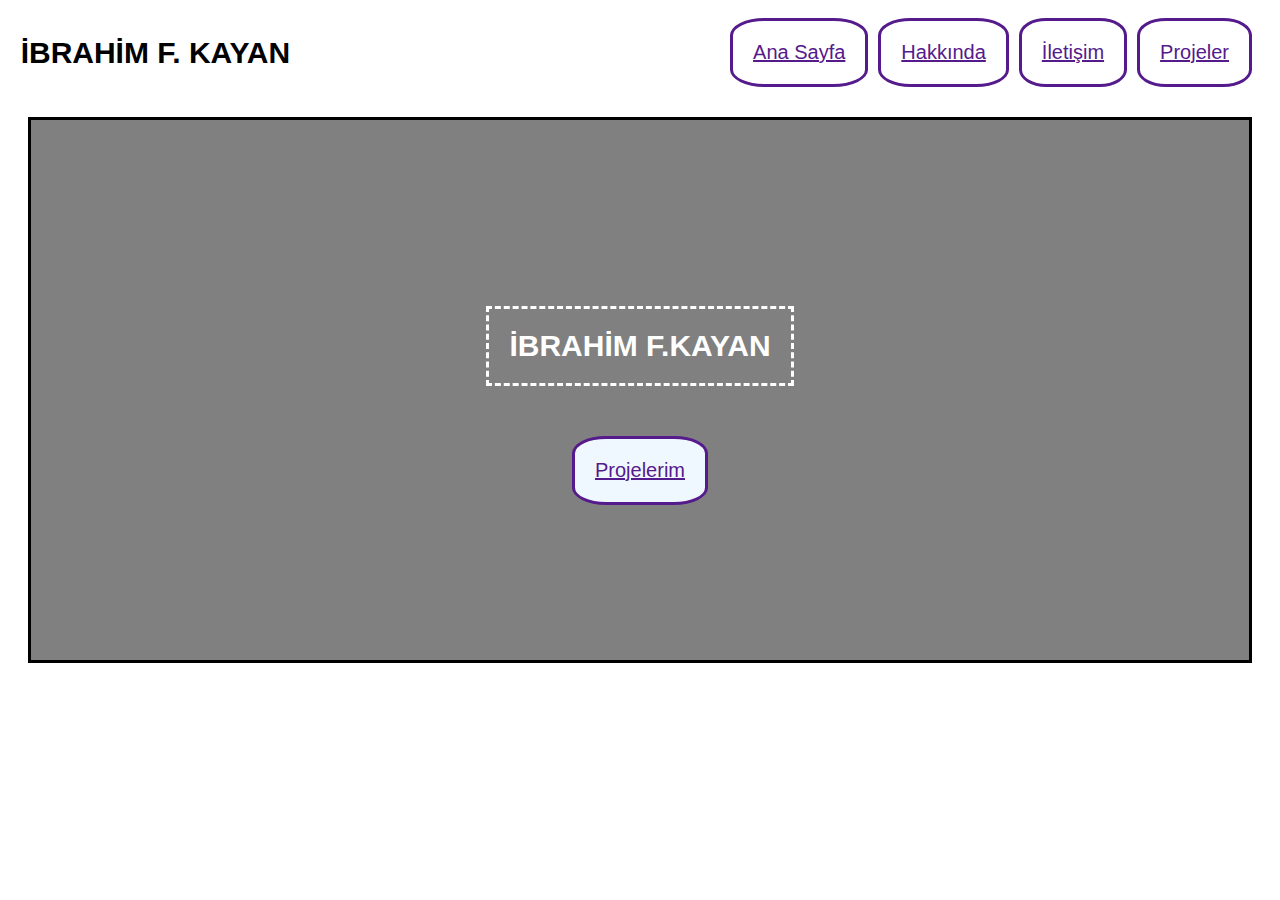
==== index.html @ a6047cc2 "commit" ====
<!DOCTYPE html>
<html lang="tr">
  <head>
    <meta charset="UTF-8" />
    <meta name="viewport" content="width=device-width, initial-scale=1.0" />
    <link href=".//style/index.css" type="text/css" rel="stylesheet" />
    <title>Portfolyom</title>
    <link rel="preconnect" href="https://fonts.googleapis.com" />
    <link rel="preconnect" href="https://fonts.gstatic.com" crossorigin />
    <link
      href="https://fonts.googleapis.com/css2?family=Orbitron&display=swap"
      rel="stylesheet"
    />
  </head>
  <body>
    <header class="container">
      <div class="header-all">
        <h1 class="isim">İBRAHİM F. KAYAN</h1>
        <div class="header">
          <a href="">Ana Sayfa</a>
          <a href="">Hakkında</a>
          <a href="">İletişim</a>
          <a href="">Projeler</a>
        </div>
      </div>
    </header>

    <section class="main">
      <div class="mainicerik">
        <p>İBRAHİM F.KAYAN</p>
        <a href="">Projelerim</a>
      </div>
    </section>
  </body>
</html>
---- style/index.css ----
/* CSS stillerinizi buraya girin */
* {
  font-family: "Nunito", sans-serif;
  font-size: 20px;
}

.container {
  width: 100%;
}

.header-all {
  display: flex;
  justify-content: space-between;
  align-items: center;
  margin-left: 1%;
}

.isim {
  font-size: 30px;
}

.header {
  margin-right: 10px;
  list-style-type: none;
  padding: 10px;
  display: flex;
  flex-direction: row;
  gap: 10px;
  justify-content: right;
}

.header a {
  background-color: alice;
  padding: 20px;
  border-radius: 25%;
  border-style: solid;
}

.mainicerik {
  display: flex;
  flex-direction: column;
  align-items: center;
  justify-content: center;
  margin: 20px;
  padding: 120px;
  width: auto;
  height: 300px;
  background-color: gray;
  background-image: url("https://picsum.photos/2400/600");
  border-style: solid;
}

.mainicerik p {
  font-weight: bold;
  font-size: 30px;
  color: white;
  border-style: dashed;
  margin-bottom: 50px;
  padding: 20px;
}
.mainicerik a {
  background-color: aliceblue;
  padding: 20px;
  border-radius: 25%;
  border-style: solid;
}
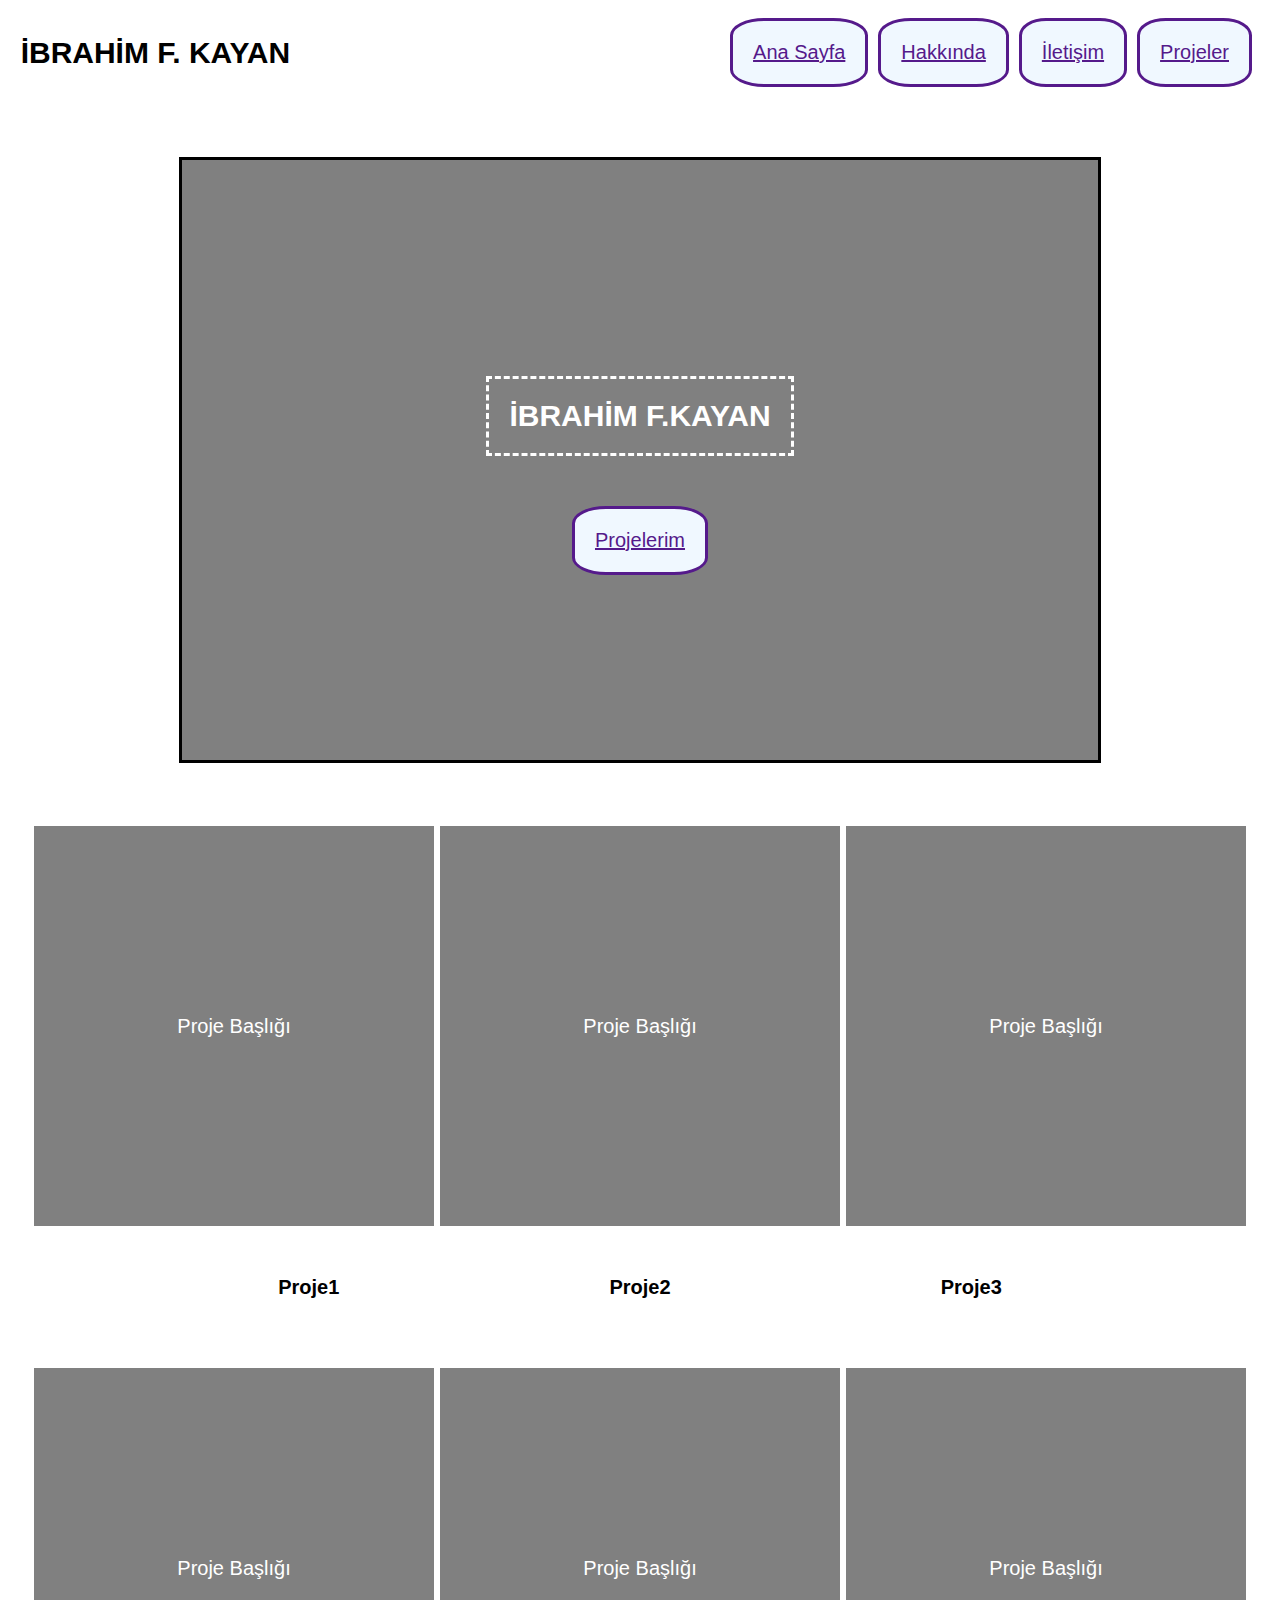
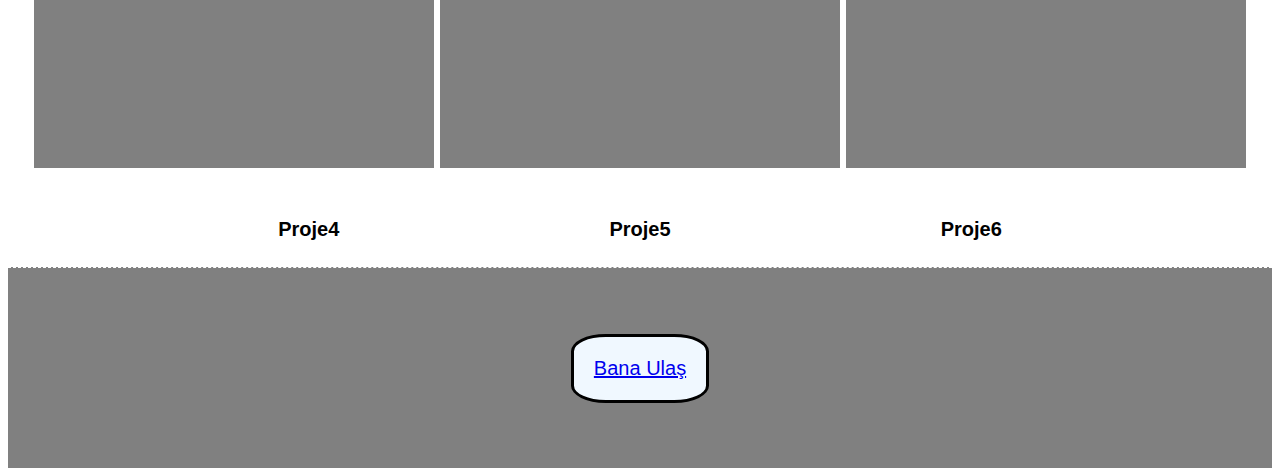
==== commit 743ae19b: "commit" ====
--- a/index.html
+++ b/index.html
@@ -12,7 +12,7 @@
       rel="stylesheet"
     />
   </head>
-  <body>
+  <body class="container>
     <header class="container">
       <div class="header-all">
         <h1 class="isim">İBRAHİM F. KAYAN</h1>
@@ -31,5 +31,36 @@
         <a href="">Projelerim</a>
       </div>
     </section>
+
+    <section class="proje_ust">
+      <div class="proje">
+        <a1 href="">Proje Başlığı</a1>
+        <a2 href="">Proje Başlığı</a2>
+        <a3 href="">Proje Başlığı</a3>
+      </div>
+      <div class="yazi1">
+        <h4>Proje1</h4>
+        <h4>Proje2</h4>
+        <h4>Proje3</h4>
+      </div>
+    </section>
+    <section class="proje_alt">
+      <div class="proje">
+        <a4 href="">Proje Başlığı</a4>
+        <a5 href="">Proje Başlığı</a5>
+        <a6 href="">Proje Başlığı</a6>
+      </div>
+      <div class="yazi2">
+        <h4>Proje4</h4>
+        <h4>Proje5</h4>
+        <h4>Proje6</h4>
+      </div>
+    </section>
+
+    <footer>
+      <div class="footer-content">
+        <a href="#">Bana Ulaş </a>
+      </div>
+    </footer>
   </body>
 </html>
--- a/style/index.css
+++ b/style/index.css
@@ -30,10 +30,16 @@
 }
 
 .header a {
-  background-color: alice;
+  background-color: aliceblue;
   padding: 20px;
   border-radius: 25%;
   border-style: solid;
+}
+
+.main {
+  display: flex;
+  justify-content: center;
+  margin: 60px;
 }
 
 .mainicerik {
@@ -41,10 +47,8 @@
   flex-direction: column;
   align-items: center;
   justify-content: center;
-  margin: 20px;
-  padding: 120px;
-  width: auto;
-  height: 300px;
+  width: 80%;
+  height: 600px;
   background-color: gray;
   background-image: url("https://picsum.photos/2400/600");
   border-style: solid;
@@ -64,3 +68,78 @@
   border-radius: 25%;
   border-style: solid;
 }
+
+.proje {
+  display: flex;
+  flex-direction: row;
+  align-items: center;
+  justify-content: center;
+}
+.proje a1,
+a2,
+a3 {
+  display: flex;
+  flex-direction: column;
+  align-items: center;
+  justify-content: space-evenly;
+  width: 400px;
+  height: 400px;
+  color: white;
+  background-color: gray;
+  background-image: url("https://picsum.photos/2400/600");
+  border-style: solid;
+  margin-bottom: 20px;
+}
+
+.yazi1 {
+  display: flex;
+  flex-direction: row;
+  align-items: center;
+  justify-content: space-evenly;
+  margin-bottom: 40px;
+}
+
+.proje a4,
+a5,
+a6 {
+  display: flex;
+  flex-direction: column;
+  align-items: center;
+  justify-content: space-evenly;
+  width: 400px;
+  height: 400px;
+  color: white;
+  background-color: gray;
+  background-image: url("https://picsum.photos/2400/600");
+  border-style: solid;
+  margin-bottom: 20px;
+}
+
+.yazi2 {
+  display: flex;
+  flex-direction: row;
+  align-items: center;
+  justify-content: space-evenly;
+}
+
+footer {
+  display: flex;
+  width: 100%;
+  height: 200px;
+  background-color: gray;
+  border-top: 1px dashed white;
+  align-items: center;
+  justify-content: center;
+  text-decoration: none;
+}
+
+.footer-content {
+  color: black;
+  text-decoration: none;
+  background-color: aliceblue;
+  border-style: solid;
+  padding: 20px;
+  border-radius: 25%;
+  justify-content: center;
+  align-items: center;
+}
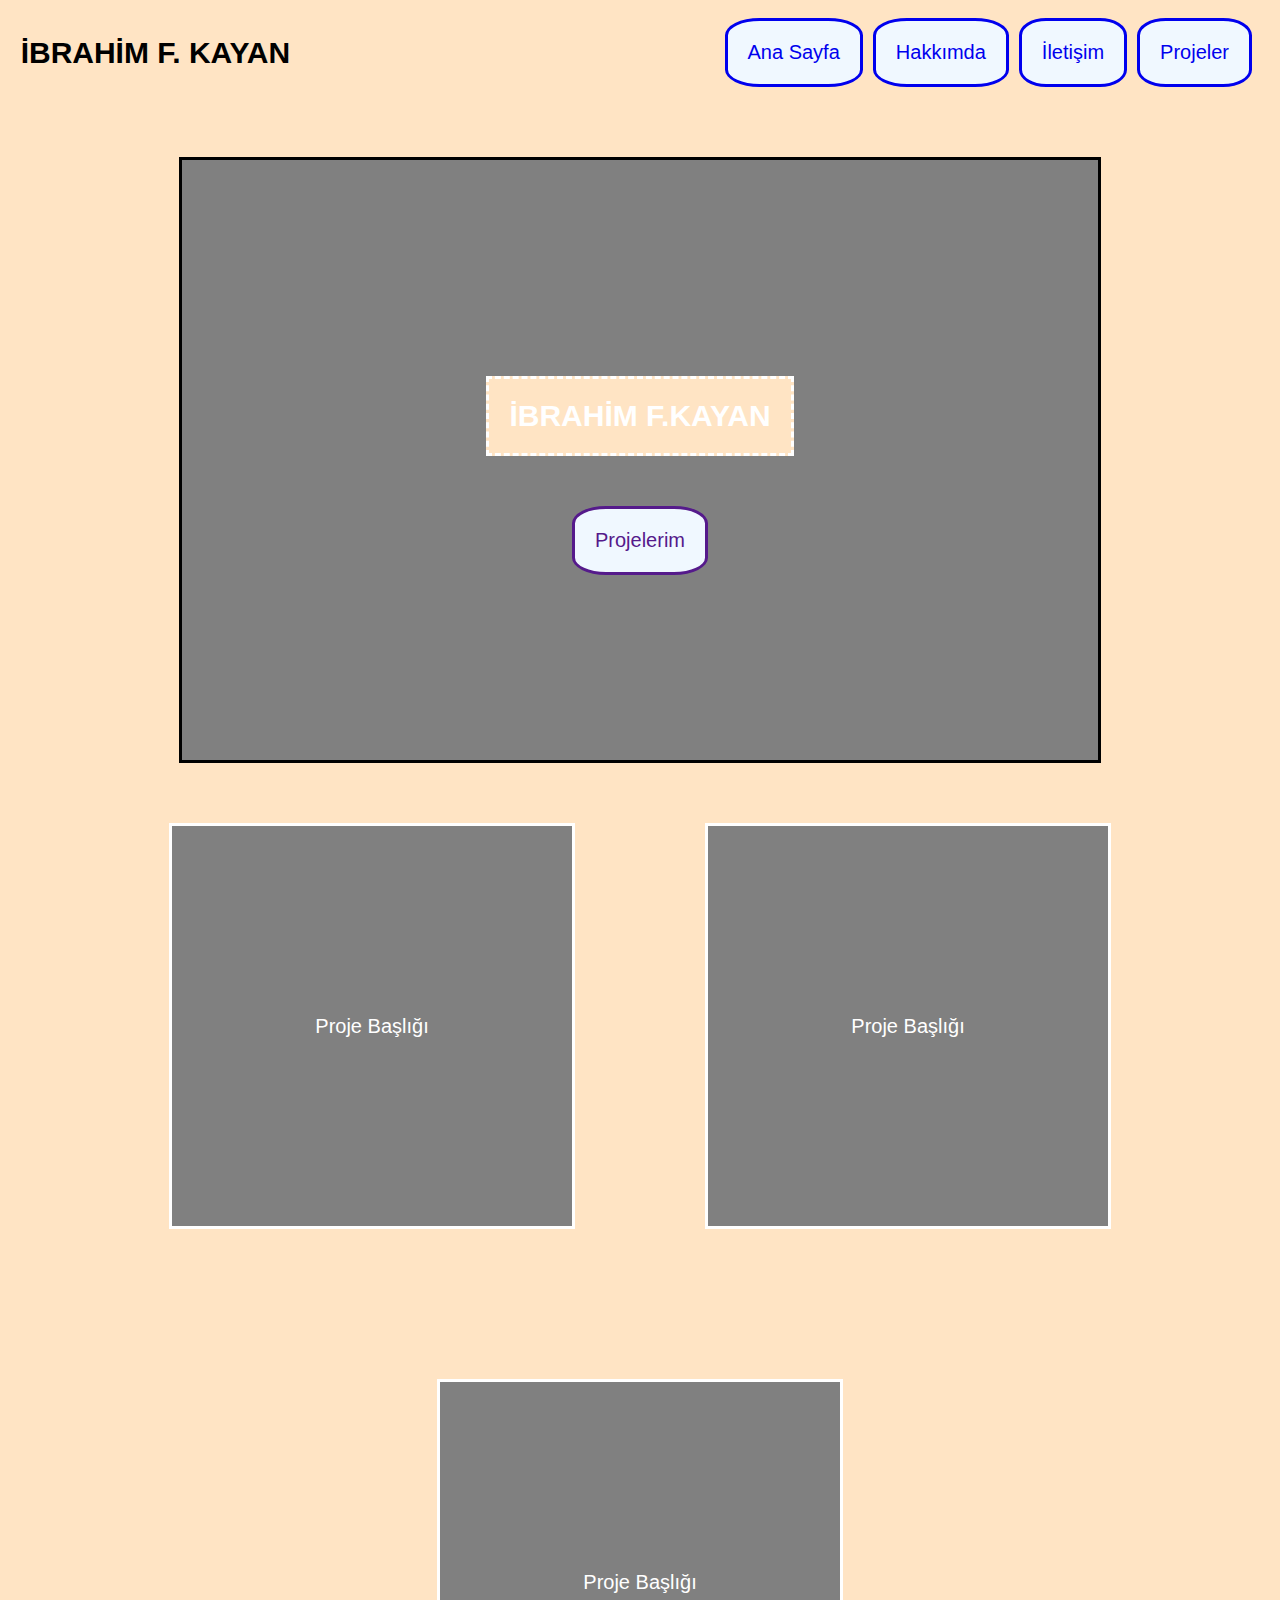
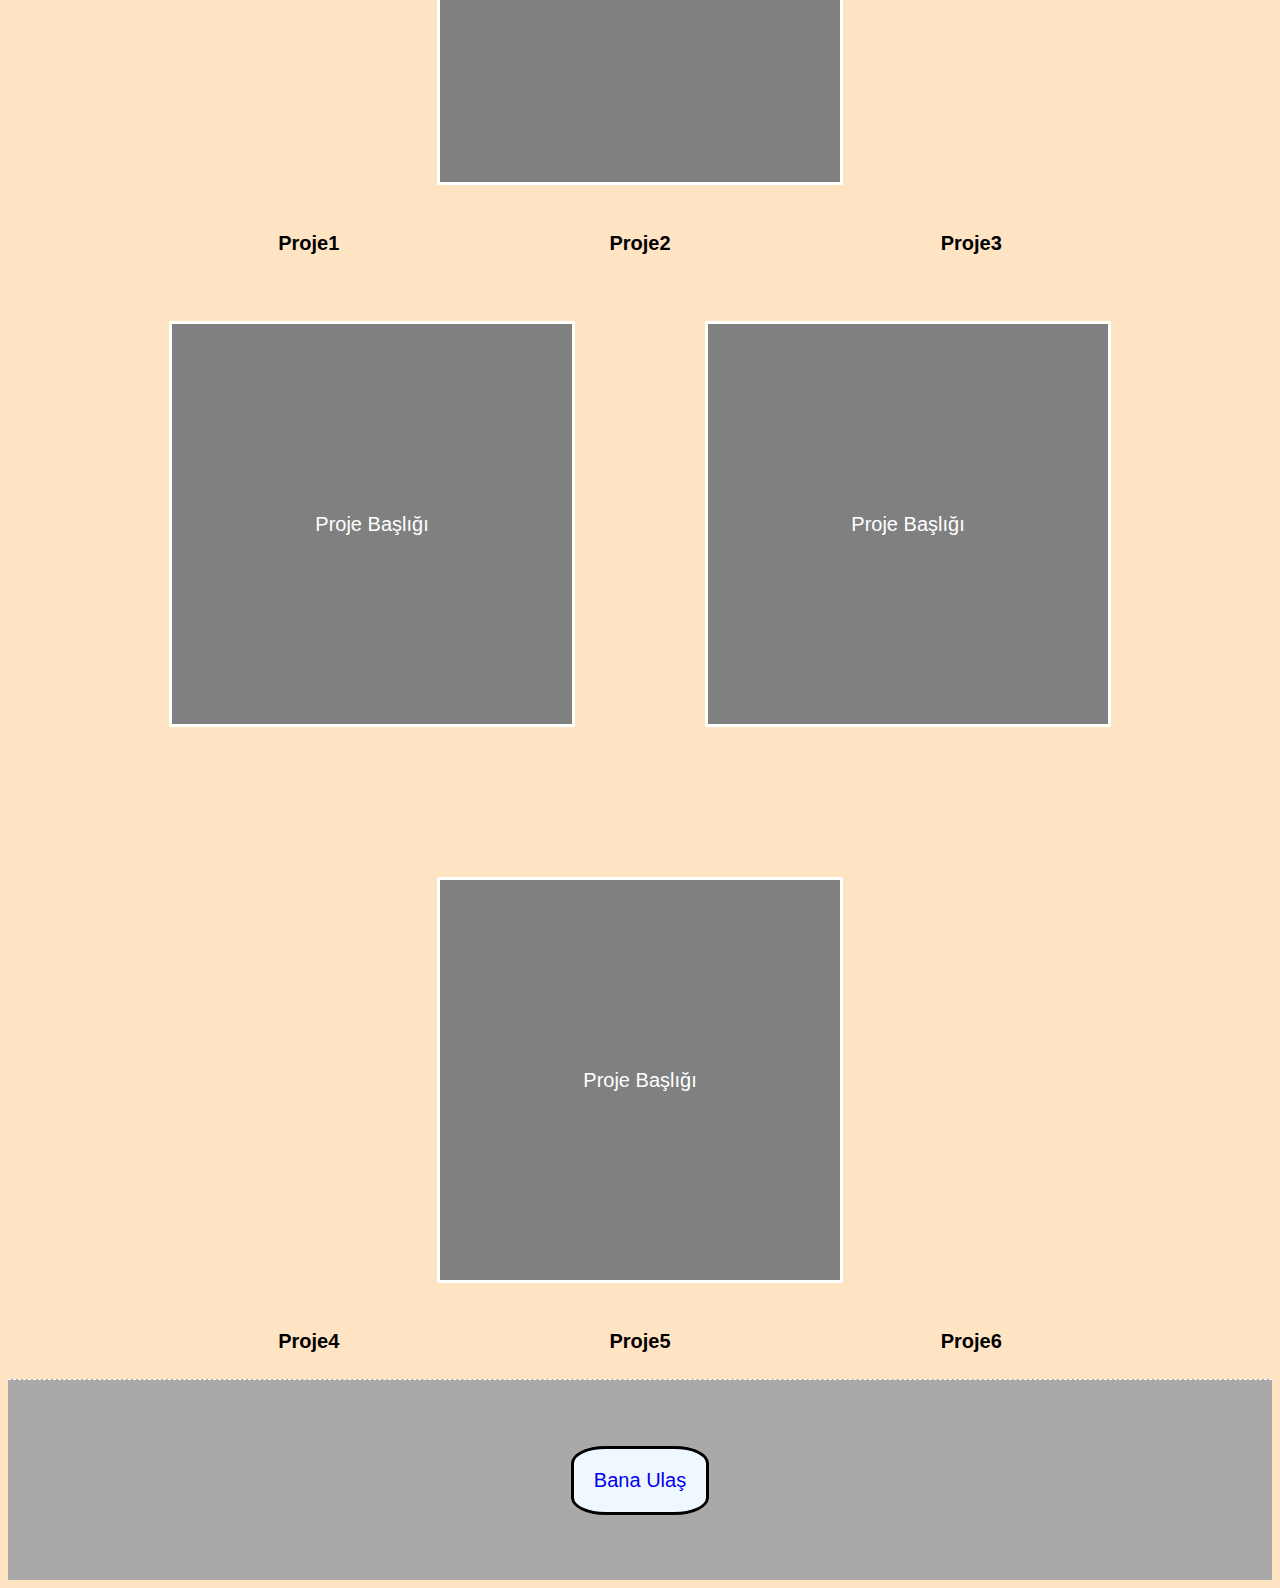
==== commit 8549f3ee: "commit" ====
--- a/index.html
+++ b/index.html
@@ -17,10 +17,10 @@
       <div class="header-all">
         <h1 class="isim">İBRAHİM F. KAYAN</h1>
         <div class="header">
-          <a href="">Ana Sayfa</a>
-          <a href="">Hakkında</a>
-          <a href="">İletişim</a>
-          <a href="">Projeler</a>
+          <a href=".//index.html">Ana Sayfa</a>
+          <a href=".//about.html">Hakkımda</a>
+          <a href=".//contact.html">İletişim</a>
+          <a href=".//projects.html">Projeler</a>
         </div>
       </div>
     </header>
@@ -59,7 +59,7 @@
 
     <footer>
       <div class="footer-content">
-        <a href="#">Bana Ulaş </a>
+        <a href="mailto:ibrahimfevzi@gmail.com">Bana Ulaş </a>
       </div>
     </footer>
   </body>
--- a/style/index.css
+++ b/style/index.css
@@ -2,6 +2,7 @@
 * {
   font-family: "Nunito", sans-serif;
   font-size: 20px;
+  background-color: bisque;
 }
 
 .container {
@@ -34,12 +35,14 @@
   padding: 20px;
   border-radius: 25%;
   border-style: solid;
+  text-decoration: none;
 }
 
 .main {
   display: flex;
   justify-content: center;
   margin: 60px;
+  flex-wrap: wrap;
 }
 
 .mainicerik {
@@ -67,6 +70,7 @@
   padding: 20px;
   border-radius: 25%;
   border-style: solid;
+  text-decoration: none;
 }
 
 .proje {
@@ -74,6 +78,8 @@
   flex-direction: row;
   align-items: center;
   justify-content: center;
+  gap: 130px;
+  flex-wrap: wrap;
 }
 .proje a1,
 a2,
@@ -97,6 +103,7 @@
   align-items: center;
   justify-content: space-evenly;
   margin-bottom: 40px;
+  flex-wrap: wrap;
 }
 
 .proje a4,
@@ -120,13 +127,14 @@
   flex-direction: row;
   align-items: center;
   justify-content: space-evenly;
+  flex-wrap: wrap;
 }
 
 footer {
   display: flex;
   width: 100%;
   height: 200px;
-  background-color: gray;
+  background-color: darkgrey;
   border-top: 1px dashed white;
   align-items: center;
   justify-content: center;
@@ -135,7 +143,6 @@
 
 .footer-content {
   color: black;
-  text-decoration: none;
   background-color: aliceblue;
   border-style: solid;
   padding: 20px;
@@ -143,3 +150,8 @@
   justify-content: center;
   align-items: center;
 }
+
+.footer-content a {
+  text-decoration: none;
+  background-color: aliceblue;
+}
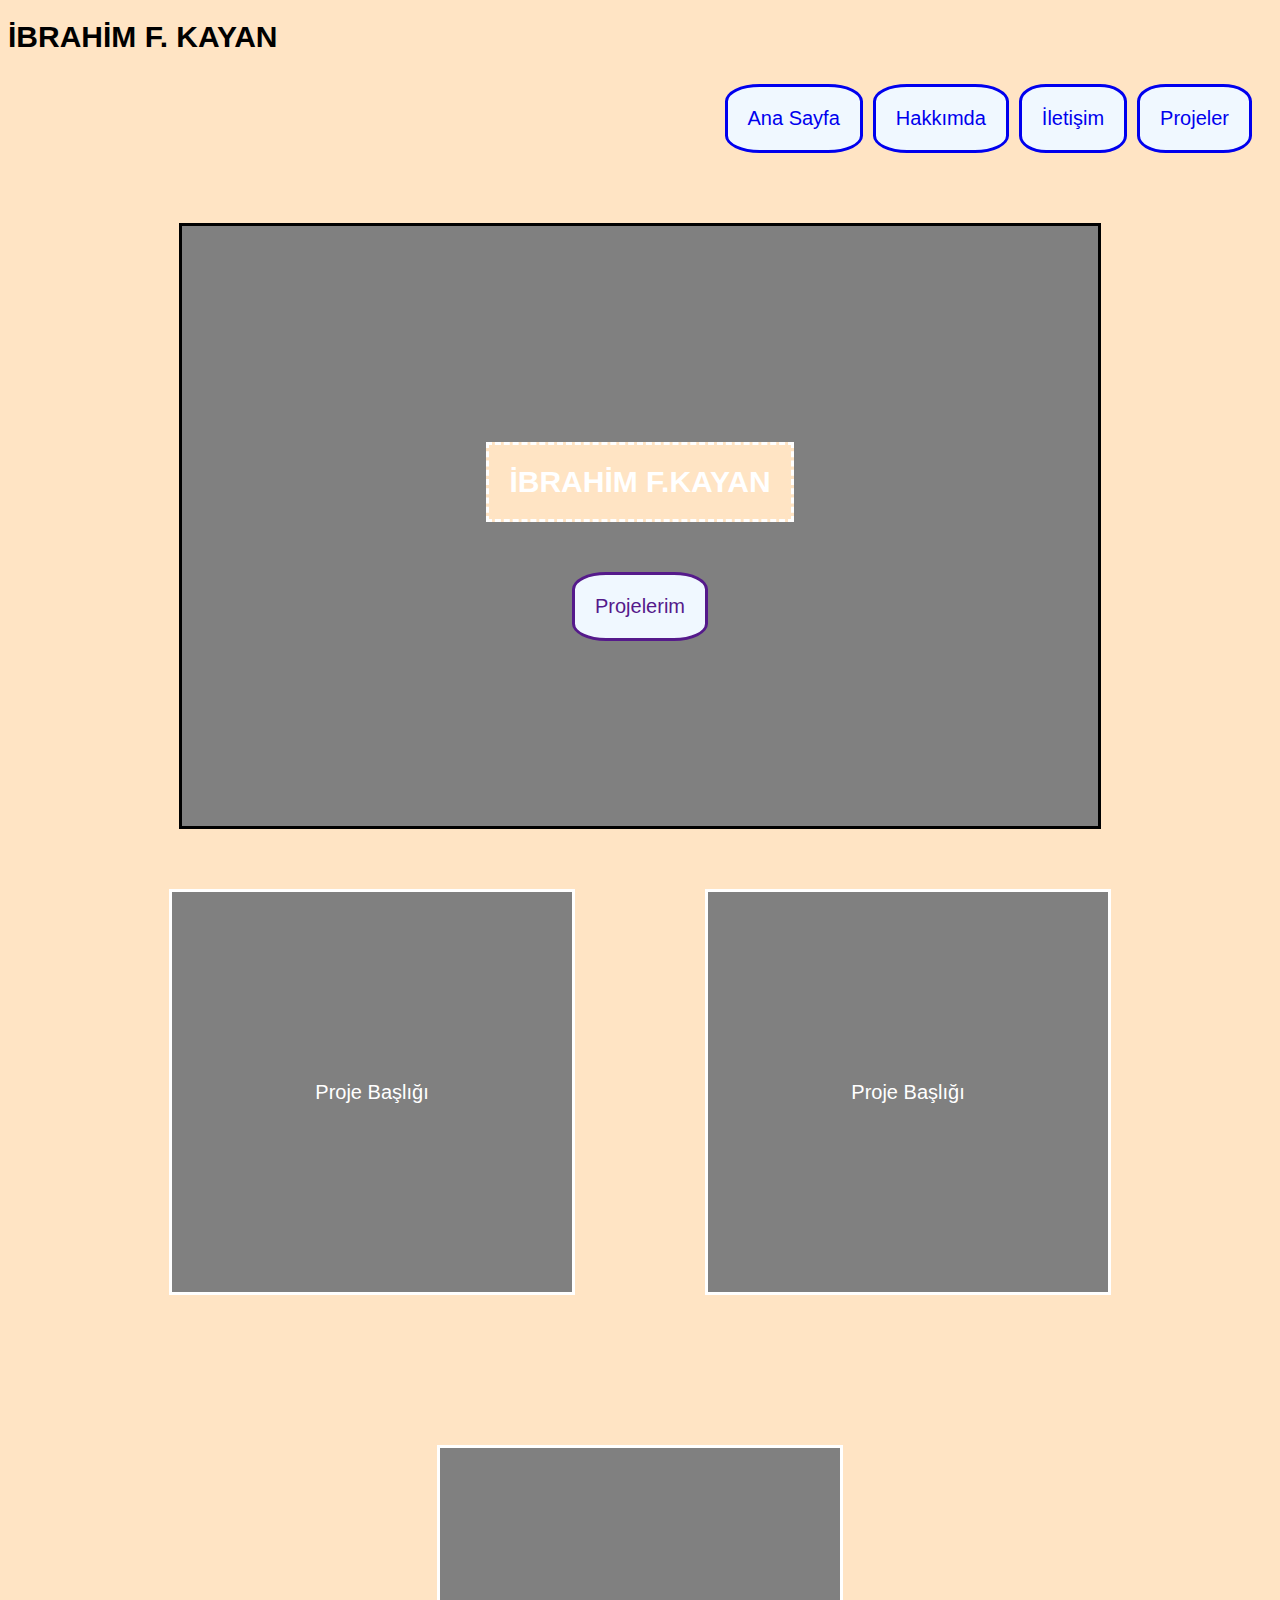
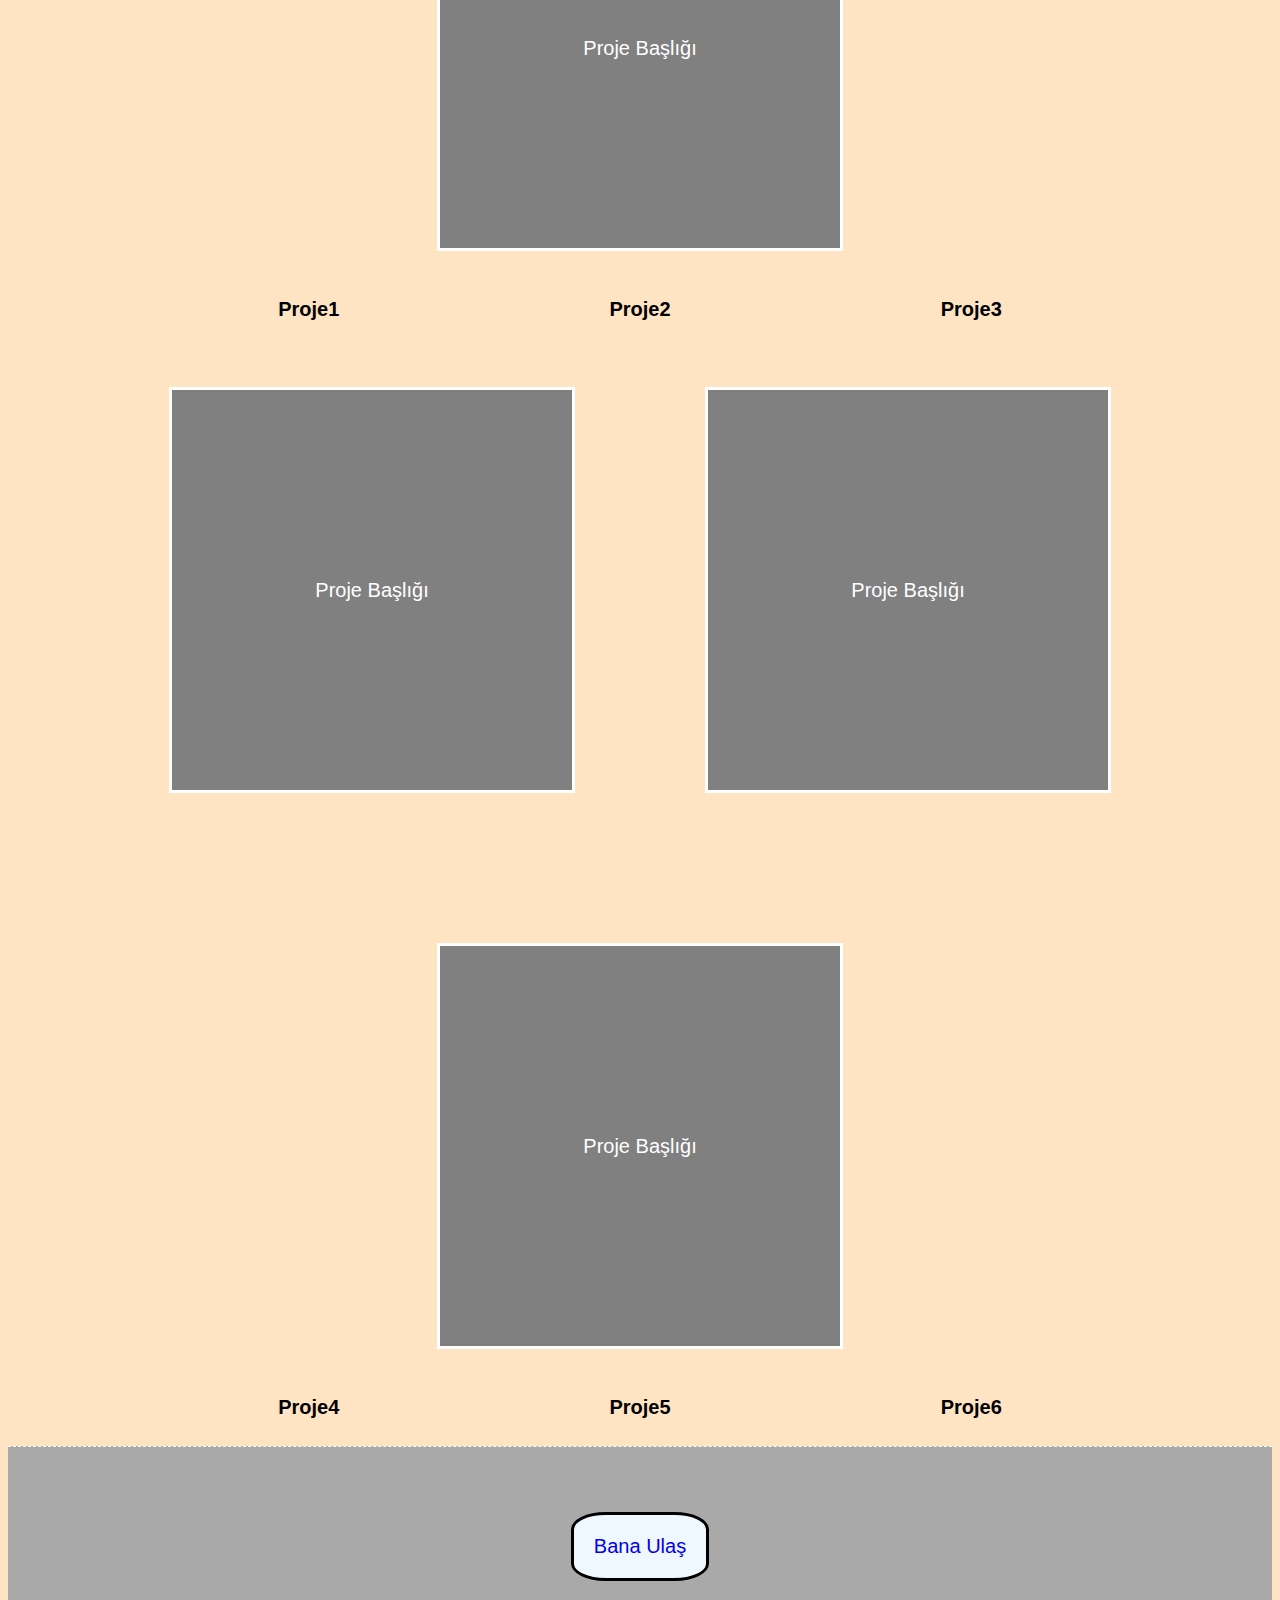
==== commit 68e4360f: "Güncellendi." ====
--- a/index.html
+++ b/index.html
@@ -13,7 +13,8 @@
     />
   </head>
   <body class="container>
-    <header class="container">
+
+    <header>
       <div class="header-all">
         <h1 class="isim">İBRAHİM F. KAYAN</h1>
         <div class="header">
--- a/style/index.css
+++ b/style/index.css
@@ -6,7 +6,7 @@
 }
 
 .container {
-  width: 100%;
+  width: 900px;
 }
 
 .header-all {
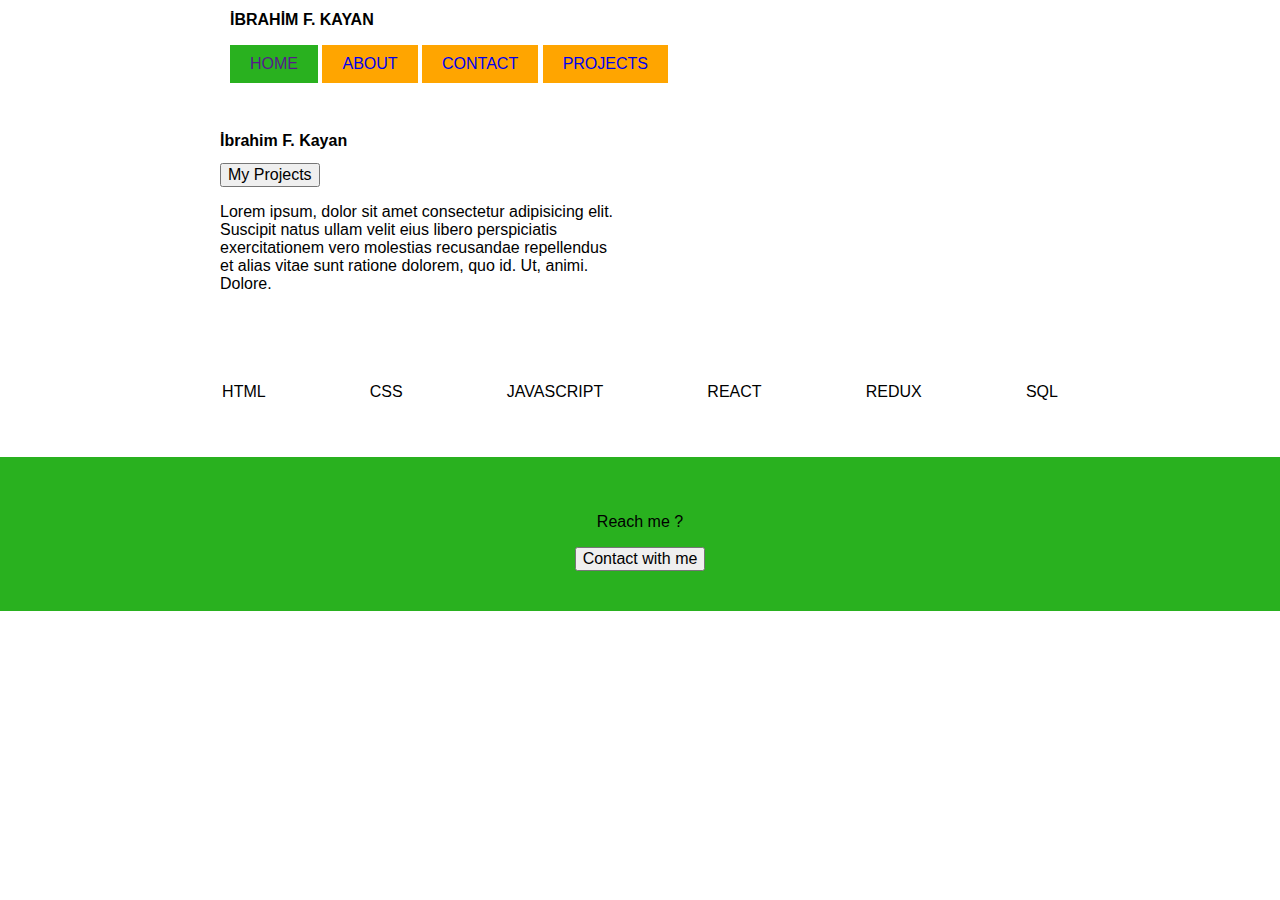
==== commit c1fdb5ca: "Güncellendi." ====
--- a/index.html
+++ b/index.html
@@ -12,56 +12,88 @@
       rel="stylesheet"
     />
   </head>
-  <body class="container>
-
-    <header>
-      <div class="header-all">
-        <h1 class="isim">İBRAHİM F. KAYAN</h1>
-        <div class="header">
-          <a href=".//index.html">Ana Sayfa</a>
-          <a href=".//about.html">Hakkımda</a>
-          <a href=".//contact.html">İletişim</a>
-          <a href=".//projects.html">Projeler</a>
-        </div>
+  <body>
+    <header class="header">
+      <div class="containerClamp">
+        <h1>İBRAHİM F. KAYAN</h1>
+        <nav class="menu">
+          <ul>
+            <li class="menu--active"><a href="">Home</a></li>
+            <li><a href=".//about.html">About</a></li>
+            <li><a href=".//contact.html">Contact</a></li>
+            <li><a href=".//projects.html">Projects</a></li>
+          </ul>
+        </nav>
       </div>
     </header>
 
-    <section class="main">
-      <div class="mainicerik">
-        <p>İBRAHİM F.KAYAN</p>
-        <a href="">Projelerim</a>
+    <section class="about containerClamp">
+            <div class="about__image"><img src="https://picsum.photos/seed/picsum/400/300" alt=""></div>
+            <div class="about__content">
+                <h2>İbrahim F. Kayan</h2><button>My Projects</button>
+                <p><span>Lorem ipsum, dolor sit amet consectetur adipisicing elit. Suscipit natus ullam velit eius
+                        libero
+                        perspiciatis exercitationem vero molestias recusandae repellendus et alias vitae sunt ratione
+                        dolorem, quo id. Ut, animi.</span>
+                    Dolore.</span></p>
+            </div>
+        </section>
+    <section class="projects containerClamp">
+      <div class="projects__item">
+        <img
+          class="project__image"
+          src="https://picsum.photos/250/250?grayscale"
+          alt=""
+        />
+        <p>HTML</p>
+      </div>
+      <div class="projects__item">
+        <img
+          class="project__image"
+          src="https://picsum.photos/250/250?grayscale"
+          alt=""
+        />
+        <p>CSS</p>
+      </div>
+      <div class="projects__item">
+        <img
+          class="project__image"
+          src="https://picsum.photos/250/250?grayscale"
+          alt=""
+        />
+        <p>JAVASCRIPT</p>
+      </div>
+      <div class="projects__item">
+        <img
+          class="project__image"
+          src="https://picsum.photos/250/250?grayscale"
+          alt=""
+        />
+        <p>REACT</p>
+      </div>
+      <div class="projects__item">
+        <img
+          class="project__image"
+          src="https://picsum.photos/250/250?grayscale"
+          alt=""
+        />
+        <p>REDUX</p>
+      </div>
+      <div class="projects__item">
+        <img
+          class="project__image"
+          src="https://picsum.photos/250/250?grayscale"
+          alt=""
+        />
+        <p>SQL</p>
       </div>
     </section>
 
-    <section class="proje_ust">
-      <div class="proje">
-        <a1 href="">Proje Başlığı</a1>
-        <a2 href="">Proje Başlığı</a2>
-        <a3 href="">Proje Başlığı</a3>
-      </div>
-      <div class="yazi1">
-        <h4>Proje1</h4>
-        <h4>Proje2</h4>
-        <h4>Proje3</h4>
-      </div>
-    </section>
-    <section class="proje_alt">
-      <div class="proje">
-        <a4 href="">Proje Başlığı</a4>
-        <a5 href="">Proje Başlığı</a5>
-        <a6 href="">Proje Başlığı</a6>
-      </div>
-      <div class="yazi2">
-        <h4>Proje4</h4>
-        <h4>Proje5</h4>
-        <h4>Proje6</h4>
-      </div>
-    </section>
-
-    <footer>
-      <div class="footer-content">
-        <a href="mailto:ibrahimfevzi@gmail.com">Bana Ulaş </a>
-      </div>
-    </footer>
+     <footer class="footer ">
+            <div class="footer__cta containerClamp ">
+                <p>Reach me ?</p>
+                <button>Contact with me</button>
+            </div>
+        </footer>
   </body>
 </html>
--- a/style/index.css
+++ b/style/index.css
@@ -1,157 +1,91 @@
 /* CSS stillerinizi buraya girin */
 * {
   font-family: "Nunito", sans-serif;
-  font-size: 20px;
-  background-color: bisque;
+  font-size: 16px;
+  /*border: 1px solid limegreen;
+  background-color: rgba(116, 116, 116, 0.1);*/
 }
 
-.container {
-  width: 900px;
+body {
+  margin: 0;
 }
 
-.header-all {
-  display: flex;
-  justify-content: space-between;
-  align-items: center;
-  margin-left: 1%;
-}
-
-.isim {
-  font-size: 30px;
+.containerClamp {
+  width: 900px;
+  margin: 0 auto;
 }
 
 .header {
-  margin-right: 10px;
-  list-style-type: none;
-  padding: 10px;
   display: flex;
-  flex-direction: row;
-  gap: 10px;
-  justify-content: right;
+  flex-direction: column;
 }
 
-.header a {
-  background-color: aliceblue;
-  padding: 20px;
-  border-radius: 25%;
-  border-style: solid;
+.header h1 {
+  margin-left: 40px;
+}
+
+.menu ul li {
+  display: inline-block;
+  padding: 10px 20px;
+  background-color: orange;
+  text-transform: uppercase;
+}
+
+.menu ul li.menu--active {
+  background-color: rgb(41, 177, 31);
+}
+
+.menu ul li:hover {
+  background-color: darkblue;
+}
+
+.menu ul li a {
   text-decoration: none;
 }
-
-.main {
+.about {
   display: flex;
-  justify-content: center;
-  margin: 60px;
   flex-wrap: wrap;
+  gap: 30px;
+  margin: 20px auto;
+}
+.about__content {
+  /* display: inline-block; */
+  margin-top: auto;
+  margin-bottom: 20px;
+  padding-right: 20px;
+  min-width: 200px;
+  max-width: 400px;
 }
 
-.mainicerik {
+.projects {
+  margin: 20px auto;
   display: flex;
-  flex-direction: column;
-  align-items: center;
-  justify-content: center;
-  width: 80%;
-  height: 600px;
-  background-color: gray;
-  background-image: url("https://picsum.photos/2400/600");
-  border-style: solid;
+  flex-wrap: wrap;
+  justify-content: space-around;
+  gap: 40px;
 }
 
-.mainicerik p {
-  font-weight: bold;
-  font-size: 30px;
-  color: white;
-  border-style: dashed;
-  margin-bottom: 50px;
-  padding: 20px;
-}
-.mainicerik a {
-  background-color: aliceblue;
-  padding: 20px;
-  border-radius: 25%;
-  border-style: solid;
-  text-decoration: none;
-}
-
-.proje {
-  display: flex;
-  flex-direction: row;
-  align-items: center;
-  justify-content: center;
-  gap: 130px;
-  flex-wrap: wrap;
-}
-.proje a1,
-a2,
-a3 {
-  display: flex;
-  flex-direction: column;
-  align-items: center;
-  justify-content: space-evenly;
-  width: 400px;
-  height: 400px;
-  color: white;
-  background-color: gray;
-  background-image: url("https://picsum.photos/2400/600");
-  border-style: solid;
+.projects__item {
+  /* display: inline-block; */
   margin-bottom: 20px;
 }
 
-.yazi1 {
-  display: flex;
-  flex-direction: row;
-  align-items: center;
-  justify-content: space-evenly;
-  margin-bottom: 40px;
-  flex-wrap: wrap;
+.projects__item p {
+  text-align: center;
 }
 
-.proje a4,
-a5,
-a6 {
+.project__image {
+  background-color: tomato;
+  width: 200px;
+}
+.footer {
+  background-color: rgb(41, 177, 31);
   display: flex;
-  flex-direction: column;
-  align-items: center;
-  justify-content: space-evenly;
-  width: 400px;
-  height: 400px;
-  color: white;
-  background-color: gray;
-  background-image: url("https://picsum.photos/2400/600");
-  border-style: solid;
-  margin-bottom: 20px;
+  justify-content: center;
+  padding: 40px;
 }
 
-.yazi2 {
-  display: flex;
-  flex-direction: row;
-  align-items: center;
-  justify-content: space-evenly;
-  flex-wrap: wrap;
+.footer__cta {
+  display: inline-block;
+  text-align: center;
 }
-
-footer {
-  display: flex;
-  width: 100%;
-  height: 200px;
-  background-color: darkgrey;
-  border-top: 1px dashed white;
-  align-items: center;
-  justify-content: center;
-  text-decoration: none;
-}
-
-.footer-content {
-  color: black;
-  background-color: aliceblue;
-  border-style: solid;
-  padding: 20px;
-  border-radius: 25%;
-  justify-content: center;
-  align-items: center;
-}
-
-.footer-content a {
-  text-decoration: none;
-  background-color: aliceblue;
-}
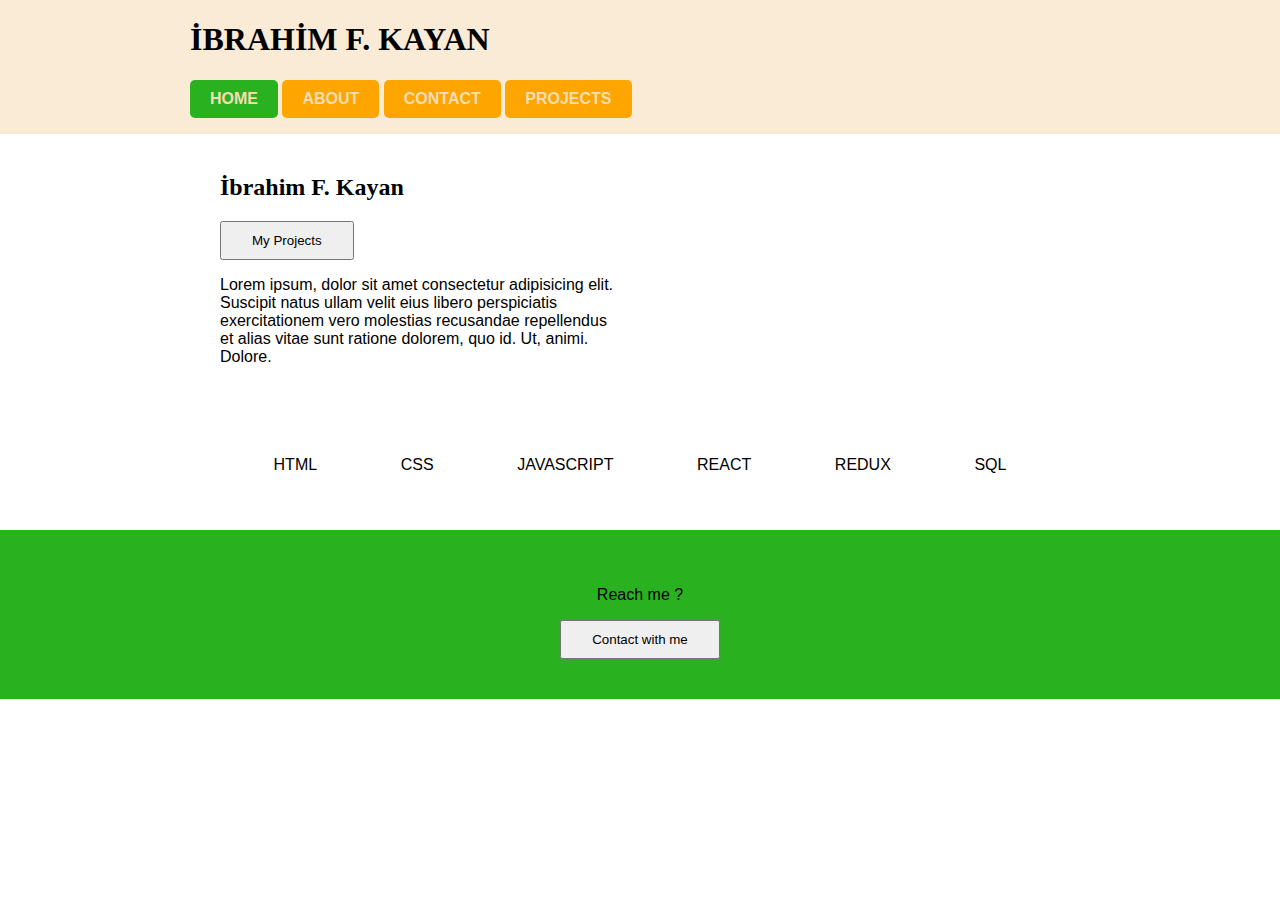
==== commit c5445de1: "Görevler tamamlandı." ====
--- a/index.html
+++ b/index.html
@@ -4,7 +4,7 @@
     <meta charset="UTF-8" />
     <meta name="viewport" content="width=device-width, initial-scale=1.0" />
     <link href=".//style/index.css" type="text/css" rel="stylesheet" />
-    <title>Portfolyom</title>
+    <title>İbrahim F. Kayan</title>
     <link rel="preconnect" href="https://fonts.googleapis.com" />
     <link rel="preconnect" href="https://fonts.gstatic.com" crossorigin />
     <link
--- a/style/index.css
+++ b/style/index.css
@@ -1,34 +1,47 @@
 /* CSS stillerinizi buraya girin */
 * {
-  font-family: "Nunito", sans-serif;
-  font-size: 16px;
+  font-family: "Ubuntu", sans-serif;
   /*border: 1px solid limegreen;
   background-color: rgba(116, 116, 116, 0.1);*/
 }
 
 body {
   margin: 0;
+  padding: 0;
+}
+
+h1,
+h2 {
+  font-family: "Tilt Prism", cursive;
+}
+
+button {
+  padding: 10px 30px;
 }
 
 .containerClamp {
-  width: 900px;
+  /* width: 900px; Media query içine taşındı. */
   margin: 0 auto;
 }
 
 .header {
   display: flex;
   flex-direction: column;
+  background-color: antiquewhite;
 }
 
-.header h1 {
-  margin-left: 40px;
+.menu ul {
+  padding-inline-start: 0;
 }
 
 .menu ul li {
   display: inline-block;
+  border-radius: 5px;
   padding: 10px 20px;
   background-color: orange;
   text-transform: uppercase;
+  font-weight: bold;
+  transition: background-color 0.5s ease-in-out;
 }
 
 .menu ul li.menu--active {
@@ -36,11 +49,12 @@
 }
 
 .menu ul li:hover {
-  background-color: darkblue;
+  background-color: rgb(18, 151, 223);
 }
 
 .menu ul li a {
   text-decoration: none;
+  color: wheat;
 }
 .about {
   display: flex;
@@ -48,6 +62,11 @@
   gap: 30px;
   margin: 20px auto;
 }
+
+.about__image img {
+  border-radius: 25px;
+}
+
 .about__content {
   /* display: inline-block; */
   margin-top: auto;
@@ -61,8 +80,7 @@
   margin: 20px auto;
   display: flex;
   flex-wrap: wrap;
-  justify-content: space-around;
-  gap: 40px;
+  justify-content: space-evenly;
 }
 
 .projects__item {
@@ -77,6 +95,7 @@
 .project__image {
   background-color: tomato;
   width: 200px;
+  border-radius: 20px;
 }
 .footer {
   background-color: rgb(41, 177, 31);
@@ -89,3 +108,79 @@
   display: inline-block;
   text-align: center;
 }
+
+/* Extra small devices (phones, 500px and down) */
+@media only screen and (max-width: 500px) {
+  /* body {
+    background-color: rgba(100, 149, 237, 0.9);
+  } */
+
+  .header h1 {
+    margin-left: 0;
+    text-align: center;
+  }
+  .menu {
+    text-align: center;
+  }
+  .menu ul li {
+    display: block;
+  }
+
+  .about {
+    justify-content: center;
+  }
+  .about__content {
+    padding: 0;
+    text-align: center;
+  }
+
+  .about__content p {
+    text-align: left;
+  }
+  .projects__item {
+    /* display: inline-block; */
+    width: 40%;
+  }
+  .project__image {
+    background-color: tomato;
+    width: 100%;
+  }
+  .projects {
+    gap: 10px;
+    justify-content: space-evenly;
+  }
+}
+
+/* Medium devices (landscape phones and portraid tablets, 900px and up) */
+/* @media only screen and (min-width: 500px) { */
+@media only screen and (min-width: 500px) and (max-width: 900px) {
+  /* body {
+    background-color: rgba(255, 165, 0, 0.9);
+  } */
+  .projects {
+    gap: 30px;
+    justify-content: space-evenly;
+  }
+
+  .about {
+    flex-wrap: nowrap;
+  }
+
+  .about__image {
+  }
+
+  .about__content {
+    min-width: initial;
+    max-width: initial;
+  }
+}
+
+/* Medium devices (laptops/desktops, 900px and up) */
+@media only screen and (min-width: 900px) {
+  /* body {
+    background-color: rgba(255, 99, 71, 0.9);
+  } */
+  .containerClamp {
+    width: 900px;
+  }
+}
